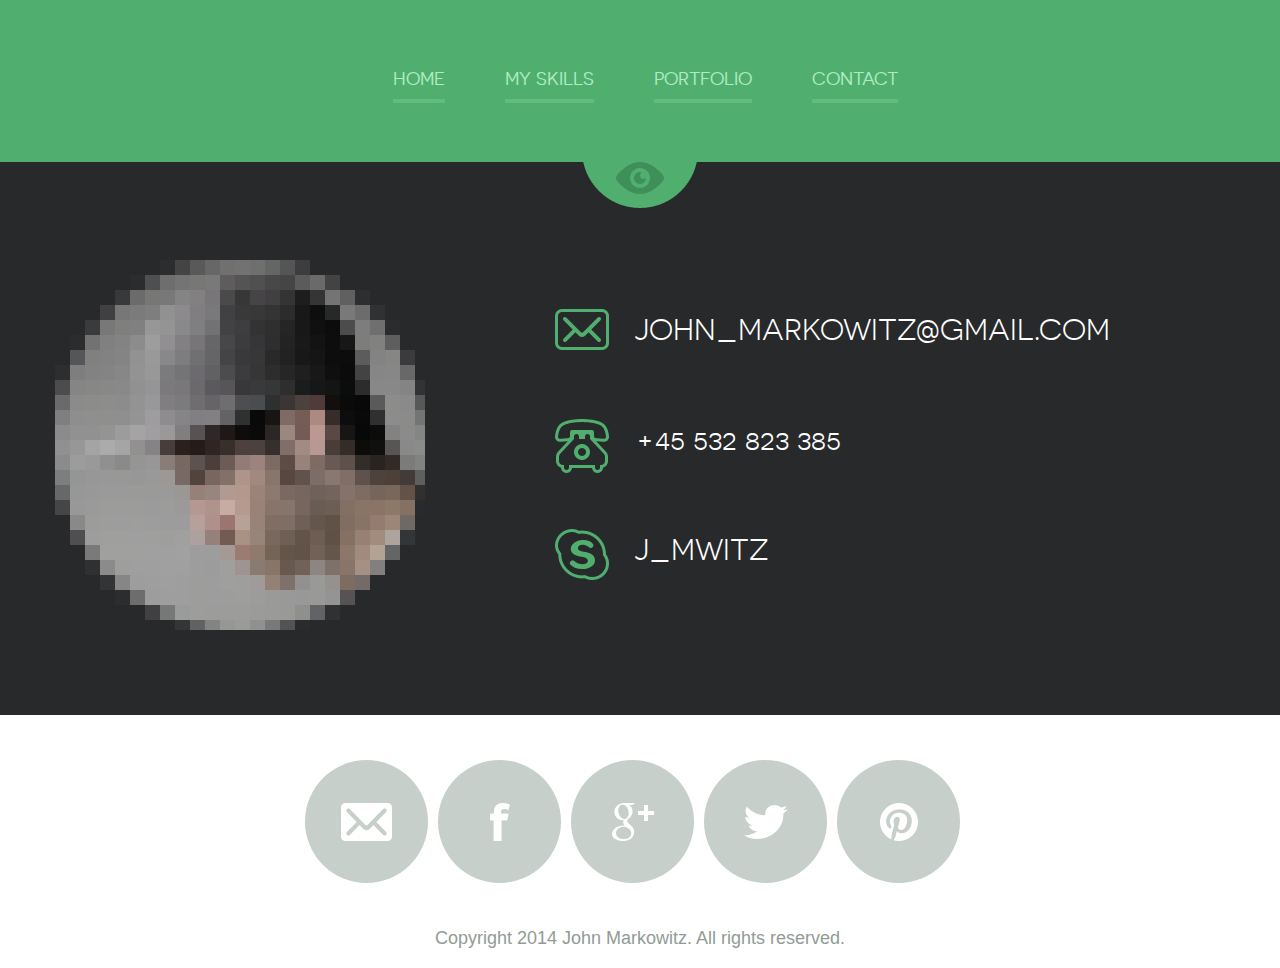
==== contact.html @ 9572346a "first commit" ====
<!DOCTYPE html>
<!--[if lte IE 8]> <html class="oldie" lang="en"> <![endif]-->
<!--[if IE 9]> <html class="ie9" lang="en"> <![endif]-->
<!--[if gt IE 9]><!--> <html lang="en"> <!--<![endif]-->
<head>
	<meta charset="utf-8">
	<meta name="viewport" content="width=device-width, initial-scale=1, maximum-scale=1, minimum-scale=1, user-scalable=no">
	<meta http-equiv="X-UA-Compatible" content="IE=edge,chrome=1">
	<meta name="format-detection" content="telephone=no">
	<title>John Markowitz</title>
	<link rel="stylesheet" href="js/fancybox/jquery.fancybox.css" type="text/css" media="screen" />
	<link rel="stylesheet" href="css/all.css" />
	<link rel="stylesheet" href="css/screen.css" />
	<!--[if lt IE 9]>
		<script src="http://html5shiv.googlecode.com/svn/trunk/html5.js"></script>
	<![endif]-->
</head>
<body>
	<div id="wrapper" class="portfolio">
		<div class="wrapper-holder">
			<header id="header">
				<a class="menu_trigger" href="#">menu</a>
					<nav id="nav">
						<ul>
							<li><a href="index.html">Home</a></li>
							<li><a href="myskills.html">My skills</a></li>
							<li><a href="Portfolio.html">Portfolio</a></li>
							<li><a class="active" href="Contact.html">Contact</a></li>
						</ul>
					</nav>
			</header>
		</div>
		<div class="wrapper-holder grey">
			<section id="main">
				<div class="images_holder"><img src="images/pic_08.png" alt=""></div>
				<div class="box_contact">
					<span class="email">john_markowitz@gmail.com</span>
					<span class="phone">+45 532 823 385</span>
					<span class="skype">J_mwitz</span>
				</div>
				<div class="clear"></div>
			</section>
		</div>
		<footer id="footer">
			<div class="footer-content">
				<ul class="social">
					<li class="email"><a href="#">Email</a></li>
					<li class="facebook"><a href="#">Facebook</a></li>
					<li class="google"><a href="#">Google+</a></li>
					<li class="twitter"><a href="#">Twitter</a></li>
					<li class="pinterest"><a href="#">Pinterest</a></li>
				</ul>
				<p class="copy">Copyright 2014 John Markowitz. All rights reserved.</p>
			</div>
		</footer>	
	</div>
	<script src="http://code.jquery.com/jquery-1.11.1.min.js"></script>
	<script src="js/isotope.pkgd.min.js"></script>
	<script src="js/cells-by-row.js"></script>
	<script type="text/javascript" src="js/fancybox/jquery.fancybox.pack.js"></script>
	<script type="text/javascript" src="js/main.js"></script>
</body>
</html>
---- css/all.css ----
@font-face {
    font-family: 'novecentosanswide';
    src: url('../fonts/novecentosanswide-normal-webfont.eot');
    src: url('../fonts/novecentosanswide-normal-webfont.eot?#iefix') format('embedded-opentype'),
         url('../fonts/novecentosanswide-normal-webfont.woff') format('woff'),
         url('../fonts/novecentosanswide-normal-webfont.ttf') format('truetype'),
         url('../fonts/novecentosanswide-normal-webfont.svg#novecento_sans_widenormal') format('svg');
    font-weight: normal;
    font-style: normal;
}
@font-face {
    font-family: 'novecentosanswide';
    src: url('../fonts/novecentosanswide-bold-webfont.eot');
    src: url('../fonts/novecentosanswide-bold-webfont.eot?#iefix') format('embedded-opentype'),
         url('../fonts/novecentosanswide-bold-webfont.woff') format('woff'),
         url('../fonts/novecentosanswide-bold-webfont.ttf') format('truetype'),
         url('../fonts/novecentosanswide-bold-webfont.svg#novecentosanswidebold') format('svg');
    font-weight: bold;
    font-style: normal;
}
@font-face {
    font-family: 'novecento_sans_widebook';
    src: url('../fonts/novecentosanswide-book-webfont.eot');
    src: url('../fonts/novecentosanswide-book-webfont.eot?#iefix') format('embedded-opentype'),
         url('../fonts/novecentosanswide-book-webfont.woff') format('woff'),
         url('../fonts/novecentosanswide-book-webfont.ttf') format('truetype'),
         url('../fonts/novecentosanswide-book-webfont.svg#novecento_sans_widebook') format('svg');
    font-weight: normal;
    font-style: normal;
}
@font-face {
    font-family: 'novecento_sans_widemedium';
    src: url('../fonts/novecentosanswide-medium-webfont.eot');
    src: url('../fonts/novecentosanswide-medium-webfont.eot?#iefix') format('embedded-opentype'),
         url('../fonts/novecentosanswide-medium-webfont.woff') format('woff'),
         url('../fonts/novecentosanswide-medium-webfont.ttf') format('truetype'),
         url('../fonts/novecentosanswide-medium-webfont.svg#novecento_sans_widemedium') format('svg');
    font-weight: normal;
    font-style: normal;
}
html, body, div, span, applet, object, iframe,
h1, h2, h3, h4, h5, h6, p, blockquote, pre,
a, abbr, acronym, address, big, cite, code,
del, dfn, em, img, ins, kbd, q, s, samp,
small, strike, sub, sup, tt, var,
b, u, i, center,
dl, dt, dd, ol, ul, li,
fieldset, form, label, legend,
table, caption, tbody, tfoot, thead, tr, th, td,
article, aside, canvas, details, figcaption, figure, 
footer, header, hgroup, menu, nav, section, summary,
time, mark, audio, video {
	margin: 0;
	padding: 0;
	border: 0;
	font-size: 100%;
	font: inherit;
	vertical-align: baseline;
}

article, aside, details, figcaption, figure, 
footer, header, hgroup, menu, nav, section {
	display: block;
}

img {
	vertical-align: middle;
}

ol, ul {
	list-style: none;
}

blockquote, q {
	quotes: none;
}

blockquote:before, blockquote:after,
q:before, q:after {
	content: '';
	content: none;
}

table {
	border-collapse: collapse;
	border-spacing: 0;
}

a[href], label[for], select, 
input[type=checkbox], input[type=radio] {
	cursor: pointer;
}

button, input[type=button], input[type=image], 
input[type=reset], input[type=submit] {
	padding: 0;
	overflow: visible;
	cursor: pointer;
}
input[type=text], input[type=email], input[type=reset], input[type=button], input[type=submit], button{
	-webkit-appearance: none;
	-webkit-border-radius: 0;
}
input[type=url], input[type=password], input[type=text], input[type=email], input[type=reset], input[type=button], input[type=submit], button, textarea{
     -webkit-appearance: none;
     -webkit-border-radius: 0;
     box-sizing: border-box;-webkit-box-sizing: border-box; -moz-box-sizing: border-box;
}

button::-moz-focus-inner, 
input[type=button]::-moz-focus-inner, 
input[type=image]::-moz-focus-inner, 
input[type=reset]::-moz-focus-inner, 
input[type=submit]::-moz-focus-inner {
	border: 0;
}


body,
html {height: 100%;}
body{
	margin:0;
	color:#a4a7ac;
	font:18px Arial, Helvetica, sans-serif;
	-webkit-text-size-adjust: none; 
}
img{border-style:none; vertical-align: top;}
a{text-decoration:none; color:#6e6e6e;}
a:hover{text-decoration:underline;}
#wrapper{
	width:100%;
	height: 100%;
	display:table;
}
.wrapper-holder {
	width:100%;
    display:table-row;
    background: #50af6f;
}
.wrapper-holder.grey{background: #28292b;}
#header {
	max-width: 1170px;
	margin: 0 auto;
	padding: 69px 0 50px;
	position:relative;
}
.menu_trigger{
	width: 31px;
	height: 31px;
	right:0;
	background: url(../images/btn_mobile_menu.png) no-repeat;
	text-indent: -9999em;
	display: none;
	top: 5px;
	position: absolute;
}
.logo {
	text-align:center;
	font-family: 'novecentosanswide';
	font-weight:bold;
	color: #fff;
	font-size: 72px;
	line-height: 74px;
	display: block;
	text-transform: uppercase;
	margin: 85px 0 23px;
}
#nav {
	position: relative;
	display: table;
	margin: 0 auto 22px;
	padding: 0 0 0 10px;
}
#nav ul {
	text-align: center;
}
#nav ul li {
	float: left;
	padding: 0 0 0 60px;
}
#nav ul li:first-child{padding: 0;}
#nav ul a {
	color: #aeecc2;
	font-size: 18px;
	line-height: 20px;
	text-transform: uppercase;
	padding: 0 0 10px;
	border-bottom: 4px solid #62bb7f;
	font-family: 'novecentosanswide';
	font-weight: normal;
}
#nav ul a:hover,#nav ul a.active{
	color: #fff;
	border-bottom: 4px solid #fff;
	text-decoration: none;
	-webkit-transition: all 0.5s ease-in-out;
-moz-transition: all 0.5s ease-in-out;
-o-transition: all 0.5s ease-in-out;
transition: all 0.5s ease-in-out;
}
h2.slogan{
	display: block;
	text-align: center;
	text-transform: uppercase;
	font-family: 'novecento_sans_widebook';
	font-size: 30px;
	line-height: 32px;
	color: #aeecc2;
	padding: 34px 0 50px 0;
	background: url(../images/slogan_bg.gif) no-repeat 50% 0;
}
/*main
 */
#main{
	max-width: 1170px;
	margin: 0 auto;
	padding: 93px 0 76px;
	position:relative;
	background: url(../images/icon_header.png) no-repeat 50% 0;
}
#main h2{
	display: block;
	text-align: center;
	text-transform: uppercase;
	font-family: 'novecento_sans_widebook';
	font-size: 30px;
	line-height: 32px;
	color: #fff;
	margin: 0 0 81px;
}
.box_timeline_holder{
	background: url(../images/bg_timeline_l.png) no-repeat 0 70px;
	position: relative;
	padding: 0 0 0 100px;
	overflow: hidden;
}
.box_timeline{
	background: url(../images/bg_timeline_r.png) no-repeat 100% 70px;
	position: relative;
	padding: 0 100px 0 0;
	overflow: hidden;
}
.box_timeline ul{
	position: relative;
	background: url(../images/bg_ul.gif) repeat-x 0 76px;
	overflow: hidden;
}
.box_timeline ul li{
	float:left;
	width: 170px;
	margin: 0 0 0 30px;
	background: url(../images/bg_ul.gif) repeat-x 0 76px;
}
.box_timeline ul li:first-child{margin: 0;}
.box_timeline ul li .date{
	background: url(../images/bg_timeline_c.png) no-repeat 50% 0;
	height: 86px;
	width: 170px;
	margin: 0 auto 12px;
	overflow: hidden;
}
.box_timeline ul li .date span{
	font-family: 'novecentosanswide';
	font-weight:bold;
	color: #fff;
	font-size: 14px;
	line-height: 16px;
	display: block;
	text-align: center;
	padding: 15px 0 0 0;
}
.box_timeline h3{
	font-family: 'novecento_sans_widemedium';
	color: #50af6f;
	font-size: 14px;
	line-height: 16px;
	display: block;
	text-align: center;
	margin: 0 0 10px;
}
.box_timeline p{
	font-family: Arial, Helvetica, sans-serif;
	color: #a4a7ac;
	font-size: 16px;
	line-height: 18px;
	display: block;
	text-align: center;
	margin: 0 0 10px;
}
/*skills*/
#main .skills_holder h2{text-align: left;margin: 0 0 40px;}
.skills_holder{
	width: 100%;
	overflow: hidden;
	margin: 0 0 40px;
}
.skills_holder .column {
	width: 470px;
	float: left;
	margin: 0 10px 0 0;
}
.skills_holder .column.column-add {
	float: right;
	margin: 0;
}
.progress{
	overflow: hidden;
	width: 100%;
	margin: 20px 0 3px 0;
}
.progress li{
	overflow: hidden;
	height: 43px;
	line-height: 43px;
	background: #46484c;
	border-radius: 5px;
	behavior: url(css/PIE.htc);
	margin: 0 0 27px;
}
.progress li span{
	background: #50af6f;
	color: #fff;
	text-transform:uppercase;
	display: block;
	font-family: 'novecentosanswide';
	font-weight: normal;
	font-size: 18px;
	padding: 0 0 0 20px;
}
.progress li span.photoshop{width: 100%;}
.progress li span.illustrator{width: 70%;}
.progress li span.indesign{width: 40%;}
.progress li span.flash{width: 80%;}
.progress li span.html{width: 75%;}
.progress li span.wordpress{width: 85%;}
.progress li span.jquery{width: 70%;}
.progress li span.seo{width: 40%;}
.plagin_list{
	width: 100%;
	overflow: hidden;
	margin: 0 0 65px;
}
.plagin_list li{
	float:left;
	margin: 0 0 0 25px;
	border-radius: 50%;
	behavior: url(css/PIE.htc);
	text-indent: -9999px;
	background: #28292b;
	width: 121px;
	height: 121px;
	position:relative;
	display: inline-block;
	border: 1px solid #46484c;
}
.plagin_list li:first-child{margin: 0;}
.plagin_list li a{
	display: block;
	vertical-align: middle;
	height: 100%;
	position: relative;
}
.plagin_list li.li_1 a{background: url(../images/icon_ps.png) no-repeat 50% 50% ;}
.plagin_list li.li_2 a{background: url(../images/icon_ai.png) no-repeat 50% 50% ;}
.plagin_list li.li_3 a{background: url(../images/icon_ld.png) no-repeat 50% 50% ;}
.plagin_list li.li_4 a{background: url(../images/icon_fl.png) no-repeat 50% 50% ;}
.plagin_list li.li_5 a{background: url(../images/icon_html.png) no-repeat 50% 50% ;}
.plagin_list li.li_6 a{background: url(../images/icon_wp.png) no-repeat 50% 50% ;}
.plagin_list li.li_7 a{background: url(../images/icon_jq.png) no-repeat 50% 50% ;}
.plagin_list li.li_8 a{background: url(../images/icon_seo.png) no-repeat 50% 50% ;}
.wrapper-holder.grey p{padding: 0 0 25px;}
.plagin_list.none{display: none;}

/*portfolio*/
.sub_nav {
	position: relative;
	display: table;
	margin: 0 auto 79px;
	padding: 0 0 0 10px;
	text-align: center;
}
.sub_nav li {
	padding: 0 0 0 45px;
	display: inline-block;
}
/* .sub_nav li:first-child{padding: 0;} */
.sub_nav a {
	color: #a4a7ac;
	font-size: 14px;
	line-height: 16px;
	text-transform: uppercase;
	padding: 0 0 10px;
	border-bottom: 4px solid #3b3c3e;
	font-family: 'novecentosanswide';
	font-weight: normal;
}
.sub_nav a:hover,.sub_nav a.active{
	color: #50af6f;
	border-bottom: 4px solid #50af6f;
	text-decoration: none;
	-webkit-transition: all 0.5s ease-in-out;
-moz-transition: all 0.5s ease-in-out;
-o-transition: all 0.5s ease-in-out;
transition: all 0.5s ease-in-out;
}
/* begin add */
.sub_nav li {
	color: #a4a7ac;
	font-size: 14px;
	line-height: 16px;
	text-transform: uppercase;
	margin: 0 22px;
	padding: 0 0 10px;
	border-bottom: 4px solid #3b3c3e;
	font-family: 'novecentosanswide';
	font-weight: normal;
}
.sub_nav li:hover,.sub_nav .active {
	color: #50af6f;
	border-bottom: 4px solid #50af6f;
	text-decoration: none;
	cursor: pointer;
	-webkit-transition: all 0.5s ease-in-out;
	-moz-transition: all 0.5s ease-in-out;
	-o-transition: all 0.5s ease-in-out;
	transition: all 0.5s ease-in-out;
}
/* end add */
.item-list {
	overflow: hidden;
	text-align:center;
	margin: 0 0 0 -24px;
}
.item-list li {
	display:inline-block;
	margin: 0 0 25px 24px;
	vertical-align: top;
	font-size: 0;
}
.item {
	text-align: center;
	width: 270px;
	margin: 0 auto;
}
.item .image {
	position: relative;
}
.item .image img {
	max-width: 100%;
	height:auto;
	border-radius: 50%;
}
.item .hover {
	display: none;
	height: 100%;
    left: 0;
    position: absolute;
    top: 0;
    width: 100%;
    background: #6abb84;
	opacity: 0.9;
	border-radius: 50%;
	behavior: url(css/PIE.htc);
}
.item .hover.active{display: block;}
.item .item-content {
	position: relative;
	display: table-cell;
	vertical-align: middle;
	height: 270px;
	z-index: 400;
	padding: 0 30px;
}
.item a{
	text-decoration: none;
}
.item .item-content h4{
	display: block;
	background: url(../images/bg_white_border.gif) no-repeat 50% 100%;
	color: #fff;
	text-transform: uppercase;
	font-family: 'novecentosanswide';
	font-weight:bold;
	font-size: 14px;
	line-height: 16px;
	padding: 0 0 20px;
	text-align: center;
	margin: 0 0 15px;
}
.item .item-content p{
	color: #fff;
	text-align: center;
	display: block;
	font-size: 15px;
	line-height: 17px;
}
/*contact*/
.clear{clear: both;}
.images_holder{
	float: left;
	margin:5px 130px 0 0;
	width: 370px;
}
.images_holder img{
	width: 100%;
	height: auto;
	display: inline;
}
.box_contact{
	overflow:hidden;
	margin: 54px 0 0 0;
}
.box_contact span{
	color: #fff;
	font-family: 'novecento_sans_widebook';
	font-size: 30px;
	line-height: 32px;
	text-transform: uppercase;
	display: block;
	margin: 0 0 55px;
	padding: 5px 0 18px 80px;
}
.box_contact span.email{background: url(../images/icon_email2.png) no-repeat;}
.box_contact span.phone{background: url(../images/icon_phone.png) no-repeat;}
.box_contact span.skype{background: url(../images/icon_skype.png) no-repeat;}
/*footer
 */
#footer {
    width:100%;
    overflow:hidden;
    display:table-footer-group;
    background:#fff;
}
.footer-content {
	max-width: 1170px;
	margin: 0 auto;
	padding: 45px 0 20px;
	color: #a5a5a5;
}
.footer-content .social{
	overflow:hidden;
	margin: 0 auto 45px;
	width: 670px;
}
.footer-content .social li{
	float:left;
	margin: 0 0 0 10px;
	border-radius: 50%;
	behavior: url(css/PIE.htc);
	text-indent: -9999px;
	background: #c6cfc9;
	width: 123px;
	height: 123px;
	position:relative;
	display: table;
}
.footer-content .social li:first-child{margin: 0;}
.footer-content .social li:hover{
	background: #50af6f;
	-webkit-transition: all 0.5s ease-in-out;
-moz-transition: all 0.5s ease-in-out;
-o-transition: all 0.5s ease-in-out;
transition: all 0.5s ease-in-out;
}
.footer-content .social li a{
	display: table-cell;	
	position: relative;
}
.footer-content .social li.email a{background: url(../images/icon_email.png) no-repeat 50% 50% ;}
.footer-content .social li.facebook a{background: url(../images/icon_fb.png) no-repeat 50% 50%;}
.footer-content .social li.google a{background: url(../images/icon_gl.png) no-repeat 50% 50% ;}
.footer-content .social li.twitter a{background: url(../images/icon_tw.png) no-repeat 50% 50% ;}
.footer-content .social li.pinterest a{background: url(../images/icon_pn.png) no-repeat 50% 50%;}
.footer-content p{
	font:18px/20px Arial, Helvetica, sans-serif;
	display: block;
	text-align: center;
	color: #929c95;
}
/* begin add	 */
.popup_portfolio{
	max-width: 1132px;
}
.popup_portfolio h3{
	padding-top:26px;
	font-family: 'novecentosanswide';
	font-weight:bold;
	color: #63666a;
	font-size: 18px;
	line-height: 18px;
	text-transform: uppercase;
}
.popup_portfolio time{
	font-family: 'novecentosanswide';
	color: #abacaf;
	font-size: 12px;
	line-height: 12px;
	text-transform: uppercase;
}
.popup_portfolio p{
	padding: 17px 0 8px;
	color: #808286;
	font-size: 16px;
	line-height: 30px;
}
.popup_portfolio img {
	width: 100%;
	height: auto;
	border-radius: 8px;
}
.fancybox-close {
	width: 46px;
	height: 46px;
	top: -23px;
	right: -20px;
	background-image: url(../images/ico_btn-close.png);
}
.fancybox-opened .fancybox-skin{
	padding: 20px !important;
	border-radius: 10px;
}
.fancybox-nav {
	display: none;
}
/* end add	 */

@media (-webkit-min-device-pixel-ratio:2) ,(min--moz-device-pixel-ratio:2),(-o-min-device-pixel-ratio:2/1),(min-device-pixel-ratio:2),(min-resolution:192dpi),(min-resolution:2dppx){
	#main {
		background-image: url(../images/icon_header@x2.png);
		background-size:114px 46px;
	}
	.menu_trigger{
		background-image: url(../images/btn_mobile_menu@x2.png);
		background-size:31px 30px;
	}
	.slogan{
		background-image: url(../images/slogan_bg@x2.gif);
		background-size:80px 4px;
	}
	.box_timeline_holder{
		background-image: url(../images/bg_timeline_l@x2.png);
		background-size:100px 16px;
	}
	.box_timeline{
		background-image: url(../images/bg_timeline_r@x2.png);
		background-size:100px 16px;
	}
	.box_timeline ul li .date{
		background-image: url(../images/bg_timeline_c@x2.png);
		background-size:50px 86px;
	}
	.footer-content .social li.email a{
		background-image: url(../images/icon_email@x2.png);
		background-size:51px 38px;
	}
	.footer-content .social li.facebook a{
		background-image: url(../images/icon_fb@x2.png);
		background-size:20px 38px;
	}
	.footer-content .social li.google a{
		background-image: url(../images/icon_gl@x2.png);
		background-size:42px 38px;
	}
	.footer-content .social li.twitter a{
		background-image: url(../images/icon_tw@x2.png);
		background-size:44px 34px;
	}
	.footer-content .social li.pinterest a{
		background-image: url(../images/icon_pn@x2.png);
		background-size:38px 38px;
	}
	.plagin_list li.li_1 a{
		background-image: url(../images/icon_ps@x2.png);
		background-size:49px 42px;
	}
	.plagin_list li.li_2 a{
		background-image: url(../images/icon_ai@x2.png);
		background-size:45px 42px;
	}
	.plagin_list li.li_3 a{
		background-image: url(../images/icon_ld@x2.png);
		background-size:40px 43px;
	}
	.plagin_list li.li_4 a{
		background-image: url(../images/icon_fl@x2.png);
		background-size:34px 42px;
	}
	.plagin_list li.li_5 a{
		background-image: url(../images/icon_html@x2.png);
		background-size:39px 55px;
	}
	.plagin_list li.li_6 a{
		background-image: url(../images/icon_wp@x2.png);
		background-size:55px 55px;
	}
	.plagin_list li.li_7 a{
		background-image: url(../images/icon_jq@x2.png);
		background-size:87px 20px;
	}
	.plagin_list li.li_8 a{
		background-image: url(../images/icon_seo@x2.png);
		background-size:60px 24px;
	}
	.box_contact span.email{
		background-image: url(../images/icon_email2@x2.png);
		background-size:54px 41px;
	}
	.box_contact span.phone{
		background-image: url(../images/icon_phone@x2.png);
		background-size:54px 54px;
	}
	.box_contact span.skype{
		background-image: url(../images/icon_skype@x2.png);
		background-size:54px 51px;
	}
/* begin add	 */
	.fancybox-close {
		background-image: url(../images/ico_btn-close@x2.png);
		background-size:46px 46px;
	}
/* end add	 */
}
---- css/screen.css ----
@media only screen and (max-width : 1210px) {
}
@media only screen and (max-width : 1190px) {
	#main {margin:0 20px;}
	.box_timeline_holder{padding: 0 0 0 60px;}
	.box_timeline{padding: 0 60px 0 0;}
	.box_timeline ul li{margin: 0 0 0 25px;}
	.skills_holder .column{width: 450px;}
	.plagin_list li{margin: 0 0 0 2%;display: inline-block;float: none;width: 10%;height: 110px;}
	.item-list{margin: 0;}
/* 	.item-list li{ width: 30%; margin-left: 0;text-align: center;} */

	#container.item-list{width: 900px; margin: 0 auto;}
}
@media only screen and (max-width : 1130px) {
	.box_timeline_holder{padding: 0 0 0 40px;}
	.box_timeline{padding: 0 40px 0 0;}
	.box_timeline ul li{margin: 0 0 0 15px;}
	.images_holder{margin: 5px 80px 0 0;}
	.box_contact span{font-size: 25px;}
}
@media only screen and (max-width : 1100px) {
	.plagin_list li{ }
}
@media only screen and (max-width : 1050px) {
	.box_timeline_holder{padding: 0 0 0 20px;}
	.box_timeline{padding: 0 20px 0 0;}
	.box_timeline ul li{margin: 0 0 0 5px;}
	.plagin_list li{ height: 90px;}
/* 	.item-list li{ width: 49%;} */
}
@media only screen and (max-width : 980px) {

	#nav {float:none; width: 100%;}
	#nav ul {
		text-align:center;
		margin:0;
	}
	#nav ul li {
		display:inline-block;
		padding: 0 15px;
		float:none;
	}
	.logo {
		margin: 0 auto 20px;
		font-size: 62px;
		line-height: 70px;
	}
	#header {
		padding: 20px 10px;
	}
	.box_timeline_holder{padding: 0 0 0 10px;}
	.box_timeline{padding: 0 10px 0 0;}
	.box_timeline ul li{margin: 0;width: 20%;}
	.skills_holder .column{
		width: 100%;
		float: none;
		display: block;
	}
	.skills_holder .column.column-add {padding: 0 !important;}
	.plagin_list.none{display: block;width: 540px;margin: 0 auto 30px;}
	.plagin_list{display: none;}
	.plagin_list.none li{height: 121px;width: 121px;}
	.box_contact span{font-size: 23px;margin: 0 0 40px;}
	.images_holder{margin: 5px 30px 0 0;width: 300px;}
	.box_contact{margin: 40px 0 0 0;}
	#main .skills_holder h2{margin: 0 0 25px;}
	h2.slogan{
		padding-bottom: 14px;
	}
	#container.item-list{width: 600px;}
	.sub_nav li{padding:10px 0;}
}
@media only screen and (max-width : 840px) {
	.box_timeline ul li{margin: 0;width: 100%;float: none;}
	#main h2{margin: 0 0 30px;}
	.images_holder {
		margin: 5px auto 20px;
		width: 300px;
		float: none;
	}
	.box_contact {
		margin: 40px auto 0;
		width: 460px;
	}
	.box_timeline_holder,.box_timeline{background: none;}
}
@media only screen and (max-width : 768px) {
	.footer-content {padding: 45px 10px 20px;}
	.menu_trigger {
		display: block;
		top: 28px;
	}
	#nav {display: none;padding: 0;margin: 0 0 25px;top: 20px;}
	#nav ul li {
		display:block;
		padding: 0;	
	}
	#nav ul a {
		display:block;
		padding: 8px;
	}
	#nav ul a:hover {
		color: #fff;
		text-decoration:none;
	}
	.footer-content .social{margin: 0 auto 30px;}
	.footer-content .social li{margin: 0 0 0 4px; width: 50px; height: 50px;}
	.footer-content .social li.email a{	background-size: 20px auto;	}
	.footer-content .social li.facebook a{	background-size: 15px auto;	}
	.footer-content .social li.google a{	background-size: 20px auto;	}
	.footer-content .social li.twitter a{	background-size: 20px auto;	}
	.footer-content .social li.pinterest a{	background-size: 20px auto;	}
	.footer-content .social{width: 269px;}
	.logo {font-size: 56px;line-height: 68px;}
	#wrapper.inner .menu_trigger,#wrapper.portfolio .menu_trigger{top: 6px;}
}
@media only screen and (max-width : 680px) {
	#container.item-list{width: 300px;}
	.item-list li{margin-left:0;}
}
@media only screen and (max-width : 640px) {
	.menu_trigger {
		top: 25px;
	}
	.plagin_list.none{width: 480px;}
	.plagin_list.none li{width: 20%;margin: 0 0 0 2%;height: 95px;}
	.skills_holder{margin: 0 0 10px;}
	.logo{
		font-size: 54px;
		line-height: 60px;
	}
}
@media only screen and (max-width : 600px) {
/* 	.sub_nav li{padding: 0 0 0 30px;} */
	.logo{
		font-size: 46px;
		line-height: 56px;
	}
/* 	.item{
		width: 180px;
	}
	.item .item-content{
		height: 180px;
	}
	.item .item-content p{
		display: none
	} */
}
@media only screen and (max-width : 550px) {
	.plagin_list.none{width: 420px;}
	.plagin_list.none li{width: 20%;margin: 0 0 0 2%;height: 84px;}
	.sub_nav li{padding: 0;text-align: center;margin: 0 0 15px; display: block;}
	.sub_nav{margin: 0 auto 40px;}
	.box_contact {
		margin: 40px auto 0;
		width: 300px;
	}
	.box_contact span.email{font-size: 14px;}
	#nav ul a:hover, #nav ul a.active,#nav ul a{border: none;}
	#wrapper.portfolio #main{padding:93px 0 0 0; }
	.logo{margin: 0 auto 20px;font-size: 40px;		line-height: 52px;}
}
@media only screen and (max-width : 480px) {
	.logo{
		font-size: 52px;
		line-height: 54px;
	}
	.slogan{
		font-size: 20px;
		line-height: 22px;
	}
	.plagin_list.none{display: none;}
	.plagin_list{display: block;}
	.plagin_list li,.plagin_list li:first-child{display: inline-block; vertical-align: top; width: 45%; height: auto; border: 0;margin: 0 2% 2% 2%;}
	.plagin_list li a,.plagin_list li:first-child a{width: 121px;height: 121px;border: 1px solid #46484c;border-radius: 50%;margin: 0 auto;}
	.plagin_list{margin: 0 0 20px;}
	#main{margin: 0 10px;}
/* 	.item-list{margin: 0;}
	.item-list li{margin: 0 0 20px;} */
	.menu_trigger{top: 20px;}
}
@media screen and (max-width:420px) {
/* 	.item{
		width: 130px;
	}
	.item .item-content{
		height: 130px;
		padding: 0 15px;
	} */
	.logo{
		font-size: 42px;
		line-height: 44px;
	}
	.slogan{
		font-size: 16px;
		line-height: 18px;
	}
	.box_contact {
		margin: 40px auto 0;
		width: 280px;
	}
	.box_contact span.email{font-size: 12px;}
	.images_holder{width: 280px;margin: 0 auto 20px;}
}
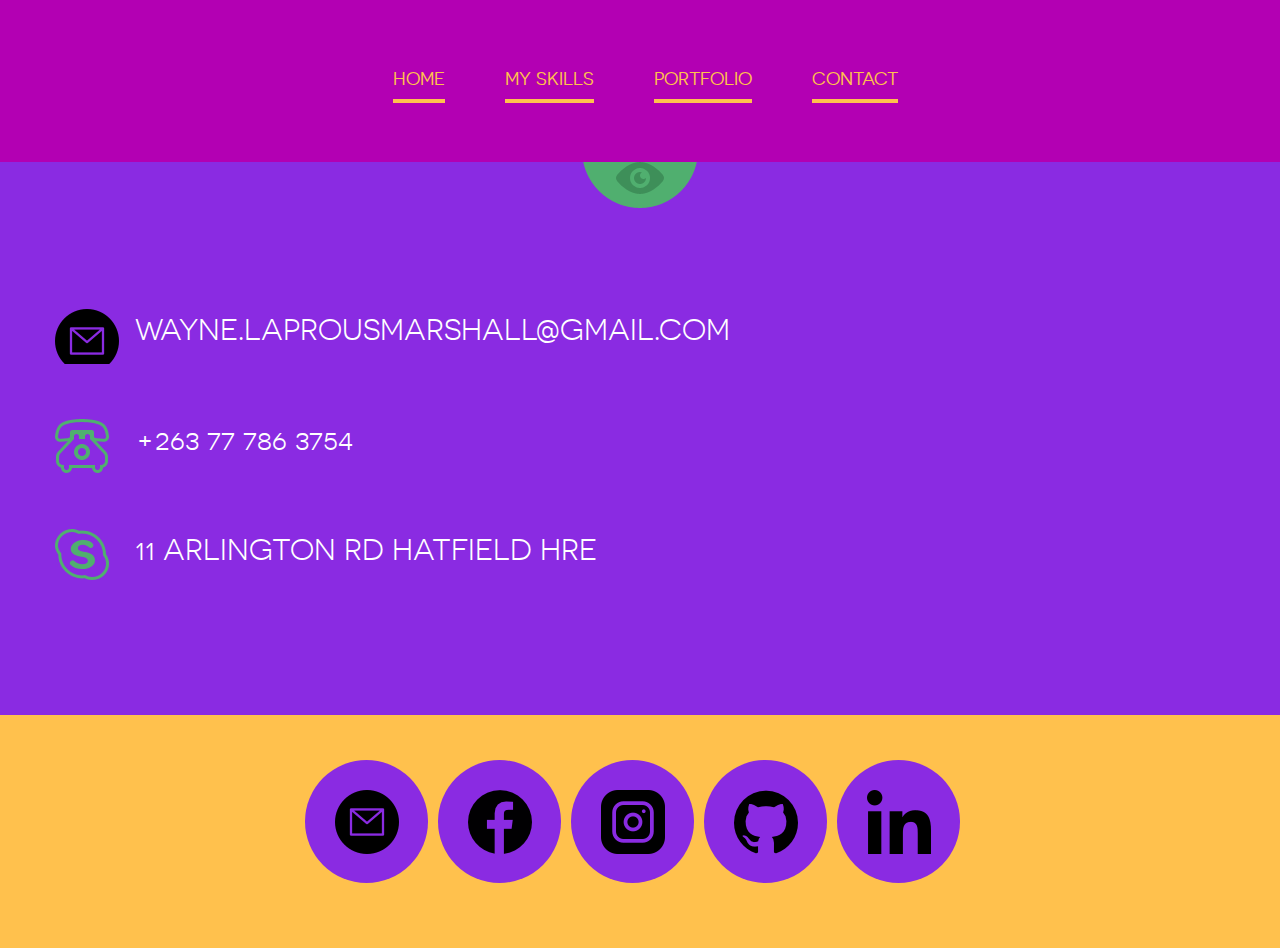
==== commit 5efbfbf3: "third edit" ====
--- a/contact.html
+++ b/contact.html
@@ -7,7 +7,7 @@
 	<meta name="viewport" content="width=device-width, initial-scale=1, maximum-scale=1, minimum-scale=1, user-scalable=no">
 	<meta http-equiv="X-UA-Compatible" content="IE=edge,chrome=1">
 	<meta name="format-detection" content="telephone=no">
-	<title>John Markowitz</title>
+	<title>Prospects Chipadza</title>
 	<link rel="stylesheet" href="js/fancybox/jquery.fancybox.css" type="text/css" media="screen" />
 	<link rel="stylesheet" href="css/all.css" />
 	<link rel="stylesheet" href="css/screen.css" />
@@ -24,7 +24,7 @@
 						<ul>
 							<li><a href="index.html">Home</a></li>
 							<li><a href="myskills.html">My skills</a></li>
-							<li><a href="Portfolio.html">Portfolio</a></li>
+							<li><a href="portfolio.html">Portfolio</a></li>
 							<li><a class="active" href="Contact.html">Contact</a></li>
 						</ul>
 					</nav>
@@ -32,11 +32,11 @@
 		</div>
 		<div class="wrapper-holder grey">
 			<section id="main">
-				<div class="images_holder"><img src="images/pic_08.png" alt=""></div>
+				<div class="images_holder"><img src="images/pic_08.jpg" alt=""></div>
 				<div class="box_contact">
-					<span class="email">john_markowitz@gmail.com</span>
-					<span class="phone">+45 532 823 385</span>
-					<span class="skype">J_mwitz</span>
+					<span class="email">wayne.laprousmarshall@gmail.com</span>
+					<span class="phone">+263 77 786 3754</span>
+					<span class="skype">11 Arlington Rd Hatfield Hre</span>
 				</div>
 				<div class="clear"></div>
 			</section>
@@ -44,13 +44,13 @@
 		<footer id="footer">
 			<div class="footer-content">
 				<ul class="social">
-					<li class="email"><a href="#">Email</a></li>
-					<li class="facebook"><a href="#">Facebook</a></li>
-					<li class="google"><a href="#">Google+</a></li>
-					<li class="twitter"><a href="#">Twitter</a></li>
-					<li class="pinterest"><a href="#">Pinterest</a></li>
+					<li class="email"><a href="marshdesigns27@gmail.com">Email</a></li>
+					<li class="facebook"><a href="https://www.facebook.com/marshdesignz">Facebook</a></li>
+					<li class="instagram"><a href="https://www.instagram.com/la_prous/">Instagram</a></li>
+					<li class="github"><a href="https://github.com/laprous">Github</a></li>
+					<li class="linkedin"><a href="https://www.linkedin.com/in/prospects-chipadza-9144b9127">LinkedIn</a></li>
 				</ul>
-				<p class="copy">Copyright 2014 John Markowitz. All rights reserved.</p>
+				<!--<p class="copy">Copyright 2020 Prospects Chipadza. All rights reserved.</p>-->
 			</div>
 		</footer>	
 	</div>
--- a/css/all.css
+++ b/css/all.css
@@ -135,9 +135,9 @@
 .wrapper-holder {
 	width:100%;
     display:table-row;
-    background: #50af6f;
-}
-.wrapper-holder.grey{background: #28292b;}
+    background: #b300b3;
+}
+.wrapper-holder.grey{background: #8a2be2;}
 #header {
 	max-width: 1170px;
 	margin: 0 auto;
@@ -157,9 +157,9 @@
 .logo {
 	text-align:center;
 	font-family: 'novecentosanswide';
-	font-weight:bold;
+	
 	color: #fff;
-	font-size: 72px;
+	font-size: 62px;
 	line-height: 74px;
 	display: block;
 	text-transform: uppercase;
@@ -180,12 +180,12 @@
 }
 #nav ul li:first-child{padding: 0;}
 #nav ul a {
-	color: #aeecc2;
+	color: #ffc14d;
 	font-size: 18px;
 	line-height: 20px;
 	text-transform: uppercase;
 	padding: 0 0 10px;
-	border-bottom: 4px solid #62bb7f;
+	border-bottom: 4px solid #ffc14d;
 	font-family: 'novecentosanswide';
 	font-weight: normal;
 }
@@ -203,10 +203,10 @@
 	text-align: center;
 	text-transform: uppercase;
 	font-family: 'novecento_sans_widebook';
-	font-size: 30px;
-	line-height: 32px;
-	color: #aeecc2;
-	padding: 34px 0 50px 0;
+	font-size: 26px;
+	line-height: 10px;
+	color: rgb(185, 188, 236);
+	padding: 24px 0 50px 0;
 	background: url(../images/slogan_bg.gif) no-repeat 50% 0;
 }
 /*main
@@ -271,7 +271,7 @@
 }
 .box_timeline h3{
 	font-family: 'novecento_sans_widemedium';
-	color: #50af6f;
+	color: #ffc14d;
 	font-size: 14px;
 	line-height: 16px;
 	display: block;
@@ -280,7 +280,7 @@
 }
 .box_timeline p{
 	font-family: Arial, Helvetica, sans-serif;
-	color: #a4a7ac;
+	color: white;
 	font-size: 16px;
 	line-height: 18px;
 	display: block;
@@ -318,7 +318,7 @@
 	margin: 0 0 27px;
 }
 .progress li span{
-	background: #50af6f;
+	background: #b300b3;
 	color: #fff;
 	text-transform:uppercase;
 	display: block;
@@ -395,8 +395,8 @@
 	font-weight: normal;
 }
 .sub_nav a:hover,.sub_nav a.active{
-	color: #50af6f;
-	border-bottom: 4px solid #50af6f;
+	color: #b300b3;
+	border-bottom: 4px solid #b300b3;
 	text-decoration: none;
 	-webkit-transition: all 0.5s ease-in-out;
 -moz-transition: all 0.5s ease-in-out;
@@ -416,8 +416,8 @@
 	font-weight: normal;
 }
 .sub_nav li:hover,.sub_nav .active {
-	color: #50af6f;
-	border-bottom: 4px solid #50af6f;
+	color: #b300b3;
+	border-bottom: 4px solid #b300b3;
 	text-decoration: none;
 	cursor: pointer;
 	-webkit-transition: all 0.5s ease-in-out;
@@ -457,7 +457,7 @@
     position: absolute;
     top: 0;
     width: 100%;
-    background: #6abb84;
+    background: #b300b3;
 	opacity: 0.9;
 	border-radius: 50%;
 	behavior: url(css/PIE.htc);
@@ -520,7 +520,7 @@
 	margin: 0 0 55px;
 	padding: 5px 0 18px 80px;
 }
-.box_contact span.email{background: url(../images/icon_email2.png) no-repeat;}
+.box_contact span.email{background: url(../images/email.png) no-repeat;}
 .box_contact span.phone{background: url(../images/icon_phone.png) no-repeat;}
 .box_contact span.skype{background: url(../images/icon_skype.png) no-repeat;}
 /*footer
@@ -529,7 +529,7 @@
     width:100%;
     overflow:hidden;
     display:table-footer-group;
-    background:#fff;
+    background:#ffc14d;
 }
 .footer-content {
 	max-width: 1170px;
@@ -548,7 +548,7 @@
 	border-radius: 50%;
 	behavior: url(css/PIE.htc);
 	text-indent: -9999px;
-	background: #c6cfc9;
+	background: #8a2be2;
 	width: 123px;
 	height: 123px;
 	position:relative;
@@ -556,7 +556,7 @@
 }
 .footer-content .social li:first-child{margin: 0;}
 .footer-content .social li:hover{
-	background: #50af6f;
+	background: #b300b3;
 	-webkit-transition: all 0.5s ease-in-out;
 -moz-transition: all 0.5s ease-in-out;
 -o-transition: all 0.5s ease-in-out;
@@ -566,11 +566,11 @@
 	display: table-cell;	
 	position: relative;
 }
-.footer-content .social li.email a{background: url(../images/icon_email.png) no-repeat 50% 50% ;}
-.footer-content .social li.facebook a{background: url(../images/icon_fb.png) no-repeat 50% 50%;}
-.footer-content .social li.google a{background: url(../images/icon_gl.png) no-repeat 50% 50% ;}
-.footer-content .social li.twitter a{background: url(../images/icon_tw.png) no-repeat 50% 50% ;}
-.footer-content .social li.pinterest a{background: url(../images/icon_pn.png) no-repeat 50% 50%;}
+.footer-content .social li.email a{background: url(../images/email.png) no-repeat 50% 50% ;}
+.footer-content .social li.facebook a{background: url(../images/facebook.png) no-repeat 50% 50%;}
+.footer-content .social li.instagram a{background: url(../images/instagram.png) no-repeat 50% 50% ;}
+.footer-content .social li.github a{background: url(../images/github.png) no-repeat 50% 50% ;}
+.footer-content .social li.linkedin a{background: url(../images/linkedin.png) no-repeat 50% 50%;}
 .footer-content p{
 	font:18px/20px Arial, Helvetica, sans-serif;
 	display: block;
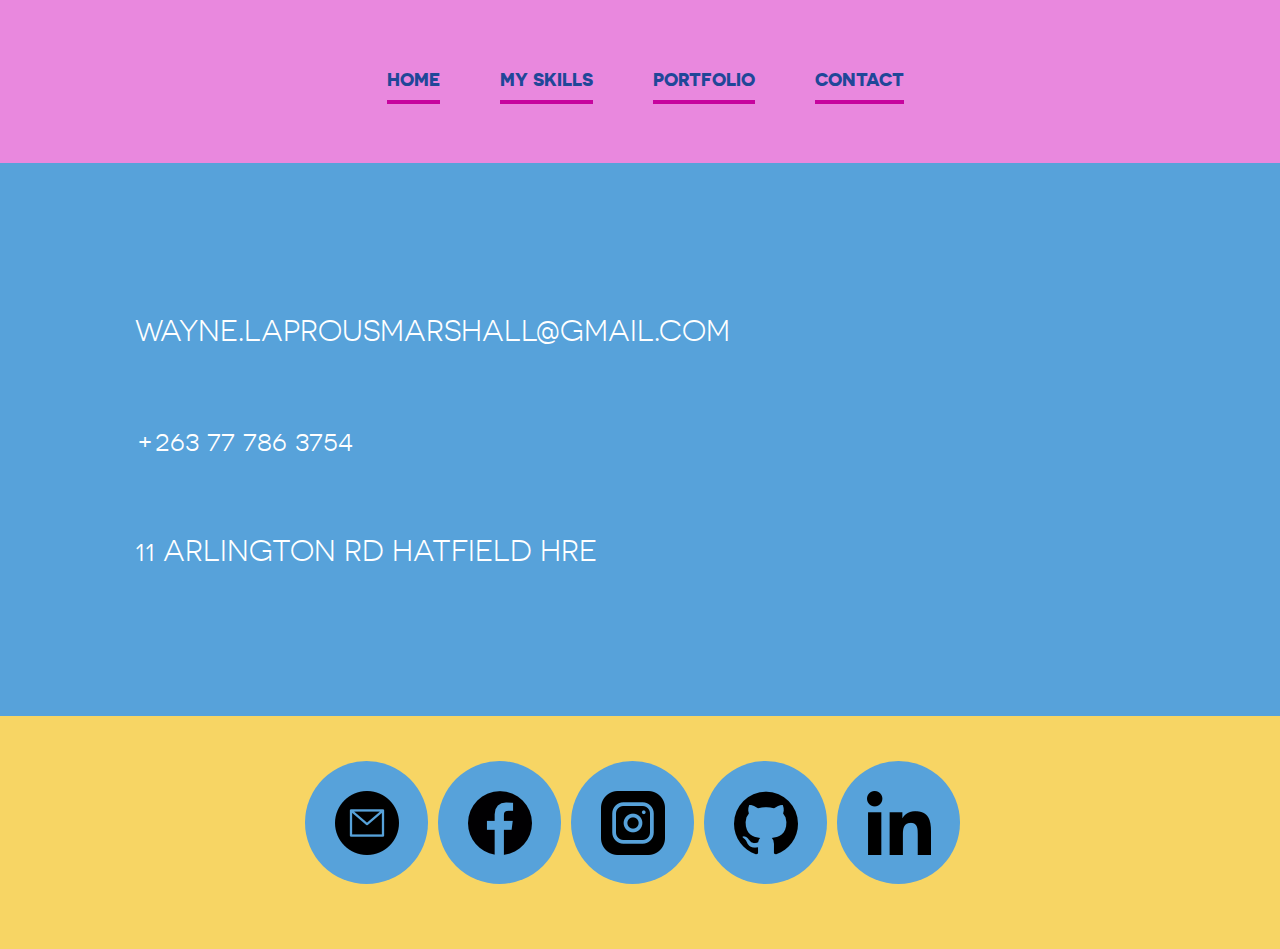
==== commit 5a39b46e: "added some graphics projects" ====
--- a/contact.html
+++ b/contact.html
@@ -32,11 +32,11 @@
 		</div>
 		<div class="wrapper-holder grey">
 			<section id="main">
-				<div class="images_holder"><img src="images/pic_08.jpg" alt=""></div>
+				<div class="images_holder"><img src="images/pic_08.jpg" style="" alt=""></div>
 				<div class="box_contact">
-					<span class="email">wayne.laprousmarshall@gmail.com</span>
-					<span class="phone">+263 77 786 3754</span>
-					<span class="skype">11 Arlington Rd Hatfield Hre</span>
+					<span class="">wayne.laprousmarshall@gmail.com</span>
+					<span class="">+263 77 786 3754</span>
+					<span class="">11 Arlington Rd Hatfield Hre</span>
 				</div>
 				<div class="clear"></div>
 			</section>
--- a/css/all.css
+++ b/css/all.css
@@ -135,9 +135,9 @@
 .wrapper-holder {
 	width:100%;
     display:table-row;
-    background: #b300b3;
-}
-.wrapper-holder.grey{background: #8a2be2;}
+    background: #e988de;
+}
+.wrapper-holder.grey{background: #57a2da;}
 #header {
 	max-width: 1170px;
 	margin: 0 auto;
@@ -180,14 +180,14 @@
 }
 #nav ul li:first-child{padding: 0;}
 #nav ul a {
-	color: #ffc14d;
+	color: #204798;
 	font-size: 18px;
 	line-height: 20px;
 	text-transform: uppercase;
 	padding: 0 0 10px;
-	border-bottom: 4px solid #ffc14d;
+	border-bottom: 4px solid #c7049e;
 	font-family: 'novecentosanswide';
-	font-weight: normal;
+	font-weight: bold;
 }
 #nav ul a:hover,#nav ul a.active{
 	color: #fff;
@@ -205,9 +205,17 @@
 	font-family: 'novecento_sans_widebook';
 	font-size: 26px;
 	line-height: 10px;
-	color: rgb(185, 188, 236);
-	padding: 24px 0 50px 0;
-	background: url(../images/slogan_bg.gif) no-repeat 50% 0;
+	color: #204798;
+	padding: 24px 0px 50px 0px;
+	margin-bottom: 10px;
+	
+}
+
+.slogan-underline{
+	margin-top: -10px;
+	border-bottom: 3px solid #204798;
+	size: 30px;
+	width: 100px;
 }
 /*main
  */
@@ -253,7 +261,7 @@
 }
 .box_timeline ul li:first-child{margin: 0;}
 .box_timeline ul li .date{
-	background: url(../images/bg_timeline_c.png) no-repeat 50% 0;
+/*	background: url(../images/bg_timeline_c.png) no-repeat 50% 0;*/
 	height: 86px;
 	width: 170px;
 	margin: 0 auto 12px;
@@ -318,7 +326,7 @@
 	margin: 0 0 27px;
 }
 .progress li span{
-	background: #b300b3;
+	background: #e988de;
 	color: #fff;
 	text-transform:uppercase;
 	display: block;
@@ -334,7 +342,7 @@
 .progress li span.html{width: 75%;}
 .progress li span.wordpress{width: 85%;}
 .progress li span.jquery{width: 70%;}
-.progress li span.seo{width: 40%;}
+.progress li span.seo{width: 60%;}
 .plagin_list{
 	width: 100%;
 	overflow: hidden;
@@ -385,17 +393,21 @@
 }
 /* .sub_nav li:first-child{padding: 0;} */
 .sub_nav a {
-	color: #a4a7ac;
+	color: white;
 	font-size: 14px;
 	line-height: 16px;
 	text-transform: uppercase;
 	padding: 0 0 10px;
-	border-bottom: 4px solid #3b3c3e;
+	border-bottom: 4px solid #204798;
 	font-family: 'novecentosanswide';
 	font-weight: normal;
 }
+.image{
+	width: 100px;
+	height: 100px;
+}
 .sub_nav a:hover,.sub_nav a.active{
-	color: #b300b3;
+	color: #204798;
 	border-bottom: 4px solid #b300b3;
 	text-decoration: none;
 	-webkit-transition: all 0.5s ease-in-out;
@@ -405,13 +417,14 @@
 }
 /* begin add */
 .sub_nav li {
-	color: #a4a7ac;
+	color: #204798;
 	font-size: 14px;
 	line-height: 16px;
 	text-transform: uppercase;
 	margin: 0 22px;
 	padding: 0 0 10px;
-	border-bottom: 4px solid #3b3c3e;
+	font-weight: bold;
+	border-bottom: 4px solid #204798;
 	font-family: 'novecentosanswide';
 	font-weight: normal;
 }
@@ -454,10 +467,12 @@
 	display: none;
 	height: 100%;
     left: 0;
+    margin-left: -25px;
+    margin-top: -20px;
     position: absolute;
     top: 0;
     width: 100%;
-    background: #b300b3;
+    background: transparent;
 	opacity: 0.9;
 	border-radius: 50%;
 	behavior: url(css/PIE.htc);
@@ -483,9 +498,11 @@
 	font-weight:bold;
 	font-size: 14px;
 	line-height: 16px;
-	padding: 0 0 20px;
-	text-align: center;
-	margin: 0 0 15px;
+	padding-top: 0px;
+	padding-bottom: 20px;
+	padding-left: -60px;
+	text-align: center;
+
 }
 .item .item-content p{
 	color: #fff;
@@ -529,13 +546,13 @@
     width:100%;
     overflow:hidden;
     display:table-footer-group;
-    background:#ffc14d;
+    background:#f7d564;
 }
 .footer-content {
 	max-width: 1170px;
 	margin: 0 auto;
 	padding: 45px 0 20px;
-	color: #a5a5a5;
+	color: #fbcdec;
 }
 .footer-content .social{
 	overflow:hidden;
@@ -548,15 +565,24 @@
 	border-radius: 50%;
 	behavior: url(css/PIE.htc);
 	text-indent: -9999px;
-	background: #8a2be2;
+	background: #57a2da;
 	width: 123px;
 	height: 123px;
 	position:relative;
 	display: table;
 }
+
+.circle{
+	border-radius: 50%;
+	background:#f7d564;
+	width: 45px;
+	height: 45px;
+	position: relative;
+	/*text-indent: -9999px;*/
+}
 .footer-content .social li:first-child{margin: 0;}
 .footer-content .social li:hover{
-	background: #b300b3;
+	background: #e988de;
 	-webkit-transition: all 0.5s ease-in-out;
 -moz-transition: all 0.5s ease-in-out;
 -o-transition: all 0.5s ease-in-out;
@@ -703,7 +729,7 @@
 	}
 	.box_contact span.email{
 		background-image: url(../images/icon_email2@x2.png);
-		background-size:54px 41px;
+		background-size:51px 38px;
 	}
 	.box_contact span.phone{
 		background-image: url(../images/icon_phone@x2.png);
@@ -719,4 +745,67 @@
 		background-size:46px 46px;
 	}
 /* end add	 */
-}+}
+
+
+.btn{
+	display:inline-block;
+
+	font-weight:400;
+	text-align:center;
+	white-space:nowrap;
+	vertical-align:middle;
+	-webkit-user-select:none;
+	-moz-user-select:none;
+	-ms-user-select:none;
+	user-select:none;
+	border:1px solid transparent;
+	padding:.375rem .75rem;
+	font-size:1rem;
+	line-height:1.5;
+	border-radius:.25rem;
+	transition:color .15s ease-in-out,background-color .15s ease-in-out,border-color .15s ease-in-out,box-shadow .15s ease-in-out
+	}
+	@media screen and (prefers-reduced-motion:reduce){
+		.btn{transition:none}
+	}
+	.btn:focus,.btn:hover{text-decoration:none}
+	.btn.focus,.btn:focus{outline:0;box-shadow:0 0 0 .2rem rgba(0,123,255,.25)}
+	.btn.disabled,
+	.btn:disabled{opacity:.65}
+	.btn:not(:disabled):not(.disabled){cursor:pointer}
+
+.btn-primary{
+	color:white;
+	background-color:#007bff;
+	order-color:#007bff
+}
+.btn-primary a{
+	color: white;
+}
+
+.btn-primary:hover{
+	color:#fff;
+	background-color:#0069d9;
+	border-color:#0062cc
+}
+
+.btn-primary.focus,.btn-primary:focus{
+	box-shadow:0 0 0 .2rem rgba(0,123,255,.5)
+}
+
+.btn-primary.disabled,.btn-primary:disabled{
+	color:#fff;
+	background-color:#007bff;
+	border-color:#007bff
+}
+
+.btn-primary:not(:disabled):not(.disabled).active,.btn-primary:not(:disabled):not(.disabled):active,.show>.btn-primary.dropdown-toggle{
+	color:#fff;
+	background-color:#0062cc;
+	border-color:#005cbf
+}
+
+.btn-primary:not(:disabled):not(.disabled).active:focus,.btn-primary:not(:disabled):not(.disabled):active:focus,.show>.btn-primary.dropdown-toggle:focus{
+	box-shadow:0 0 0 .2rem rgba(0,123,255,.5)
+}
--- a/css/screen.css
+++ b/css/screen.css
@@ -108,9 +108,9 @@
 	.footer-content .social li{margin: 0 0 0 4px; width: 50px; height: 50px;}
 	.footer-content .social li.email a{	background-size: 20px auto;	}
 	.footer-content .social li.facebook a{	background-size: 15px auto;	}
-	.footer-content .social li.google a{	background-size: 20px auto;	}
-	.footer-content .social li.twitter a{	background-size: 20px auto;	}
-	.footer-content .social li.pinterest a{	background-size: 20px auto;	}
+	.footer-content .social li.instagram a{	background-size: 20px auto;	}
+	.footer-content .social li.linkedin a{	background-size: 20px auto;	}
+	.footer-content .social li.github a{	background-size: 20px auto;	}
 	.footer-content .social{width: 269px;}
 	.logo {font-size: 56px;line-height: 68px;}
 	#wrapper.inner .menu_trigger,#wrapper.portfolio .menu_trigger{top: 6px;}
